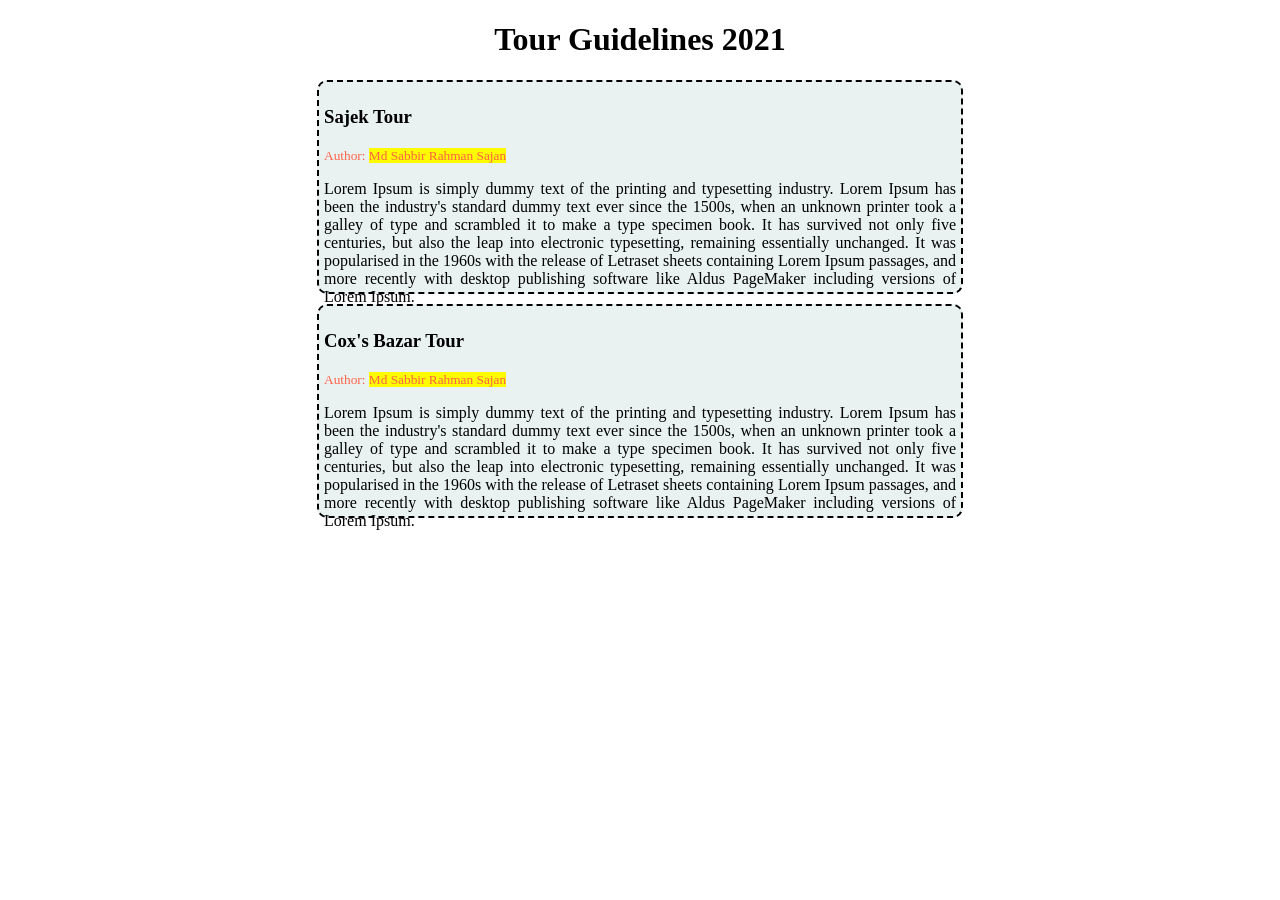
==== my-blog.html @ 4ec0a5b8 "First Git" ====
<!DOCTYPE html>
<html lang="en">
<head>
    <meta charset="UTF-8">
    <meta http-equiv="X-UA-Compatible" content="IE=edge">
    <meta name="viewport" content="width=device-width, initial-scale=1.0">
    <title>My Blog</title>
    <link rel="stylesheet" href="style.css">

    <style>

       

    </style>

    
</head>
<body>

    <h1 id="header">Tour Guidelines 2021</h1>

    <div class="blog">
        <h3> Sajek Tour </h3>
        <small>Author: <span class="authore-name"> Md Sabbir Rahman Sajan</span></small>
        <p>Lorem Ipsum is simply dummy text of the printing and typesetting industry. Lorem Ipsum has been the 
            industry's standard dummy text ever since the 1500s, when an unknown printer took a galley of type
             and scrambled it to make a type specimen book. It has survived not only five centuries, but also 
             the leap into electronic typesetting, remaining essentially unchanged. It was popularised in the 
             1960s with the release of Letraset sheets containing Lorem Ipsum passages, and more recently with 
             desktop publishing software like Aldus PageMaker including versions of Lorem Ipsum.</p>
    </div>

   
    <div class="blog">
        <h3> Cox's Bazar Tour </h3>
        <small>Author: <span class="authore-name"> Md Sabbir Rahman Sajan</span></small>
        <p>Lorem Ipsum is simply dummy text of the printing and typesetting industry. Lorem Ipsum has been the
            industry's standard dummy text ever since the 1500s, when an unknown printer took a galley of type 
            and scrambled it to make a type specimen book. It has survived not only five centuries, but also 
            the leap into electronic typesetting, remaining essentially unchanged. It was popularised in the 
            1960s with the release of Letraset sheets containing Lorem Ipsum passages, and more recently with 
            desktop publishing software like Aldus PageMaker including versions of Lorem Ipsum.</p>
    </div>
    
</body>
</html>
---- style.css ----
small{
    color: tomato;
}
.blog{
    background-color: rgb(233, 241, 241);
    height: 200px;;
    border: 2px dashed rgb(0, 0, 0);
    border-radius: 10px;
    width: 50%;
    padding: 5px;
    margin: 0 auto;
    margin-top: 10px;;
    text-align: justify;
}
.authore-name{
    background-color: rgb(255, 251, 0);
}
#header{
    text-align: center;
}
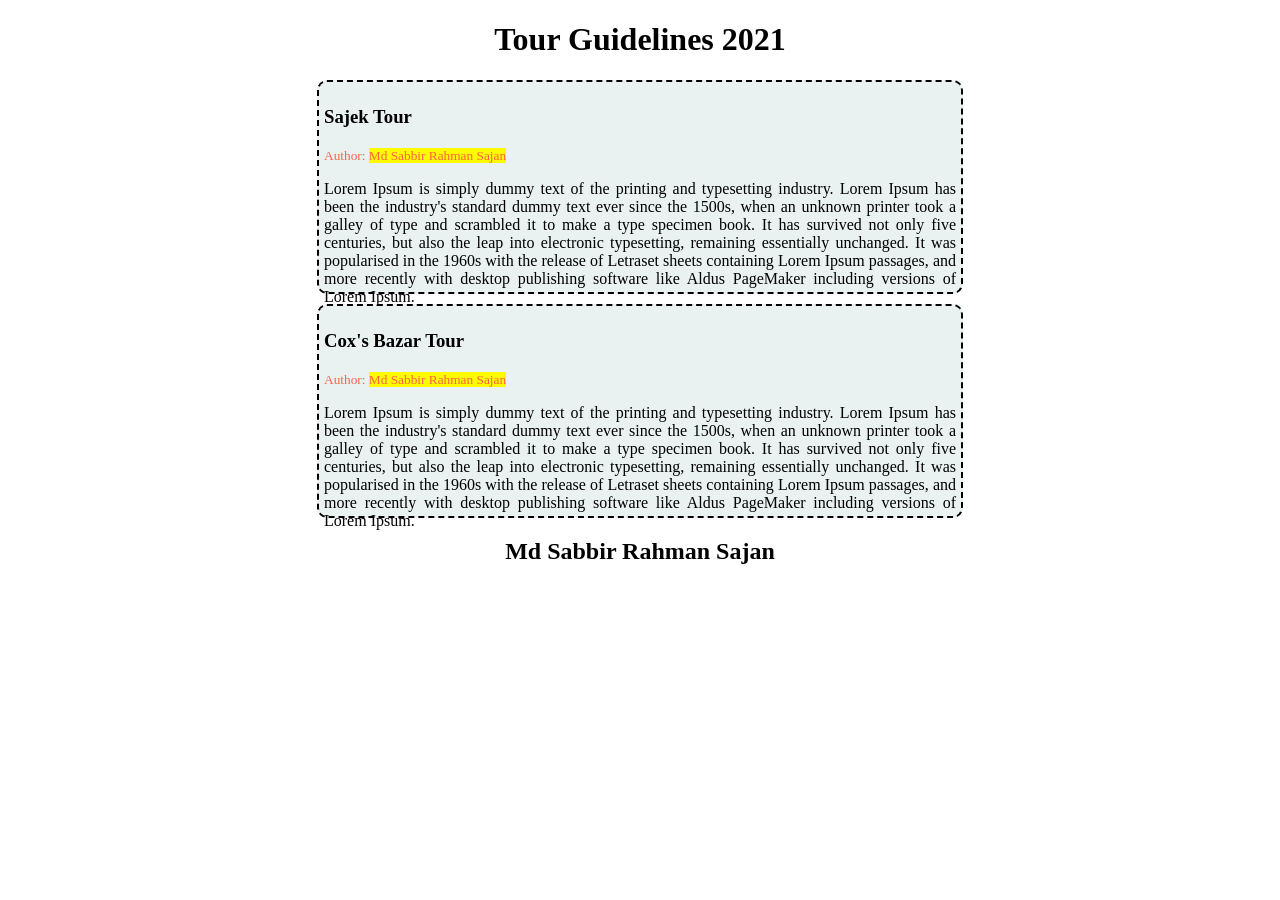
==== commit 4d26f1e7: "added Sabbir Rrahman Sajan" ====
--- a/my-blog.html
+++ b/my-blog.html
@@ -41,6 +41,8 @@
             1960s with the release of Letraset sheets containing Lorem Ipsum passages, and more recently with 
             desktop publishing software like Aldus PageMaker including versions of Lorem Ipsum.</p>
     </div>
+
+    <h2 style="text-align: center;">Md Sabbir Rahman Sajan</h2>
     
 </body>
 </html>
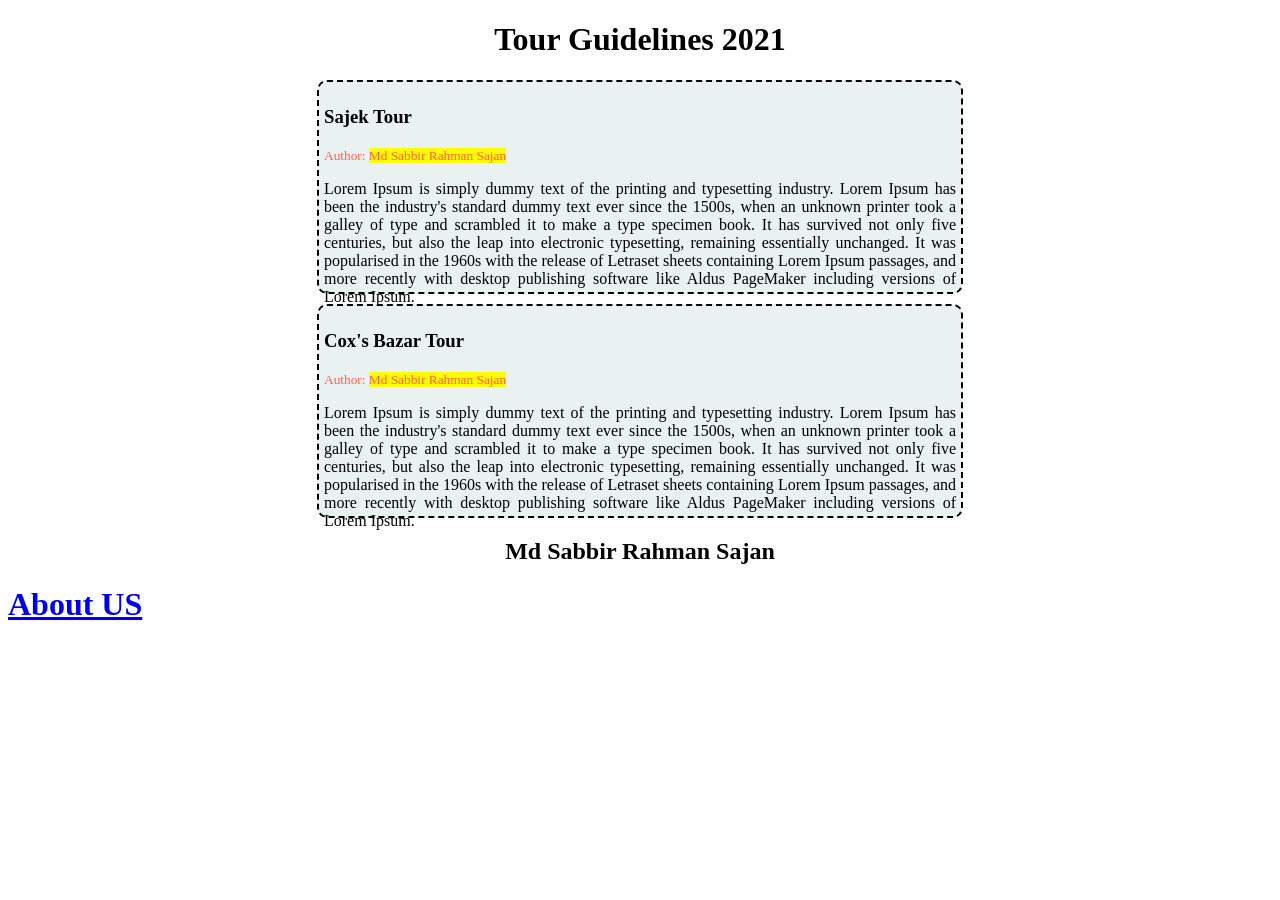
==== commit 54eb3798: "remane" ====
--- a/my-blog.html
+++ b/my-blog.html
@@ -43,6 +43,7 @@
     </div>
 
     <h2 style="text-align: center;">Md Sabbir Rahman Sajan</h2>
+    <h1>   <a href="about.html">About US</a> </h1>
     
 </body>
 </html>
